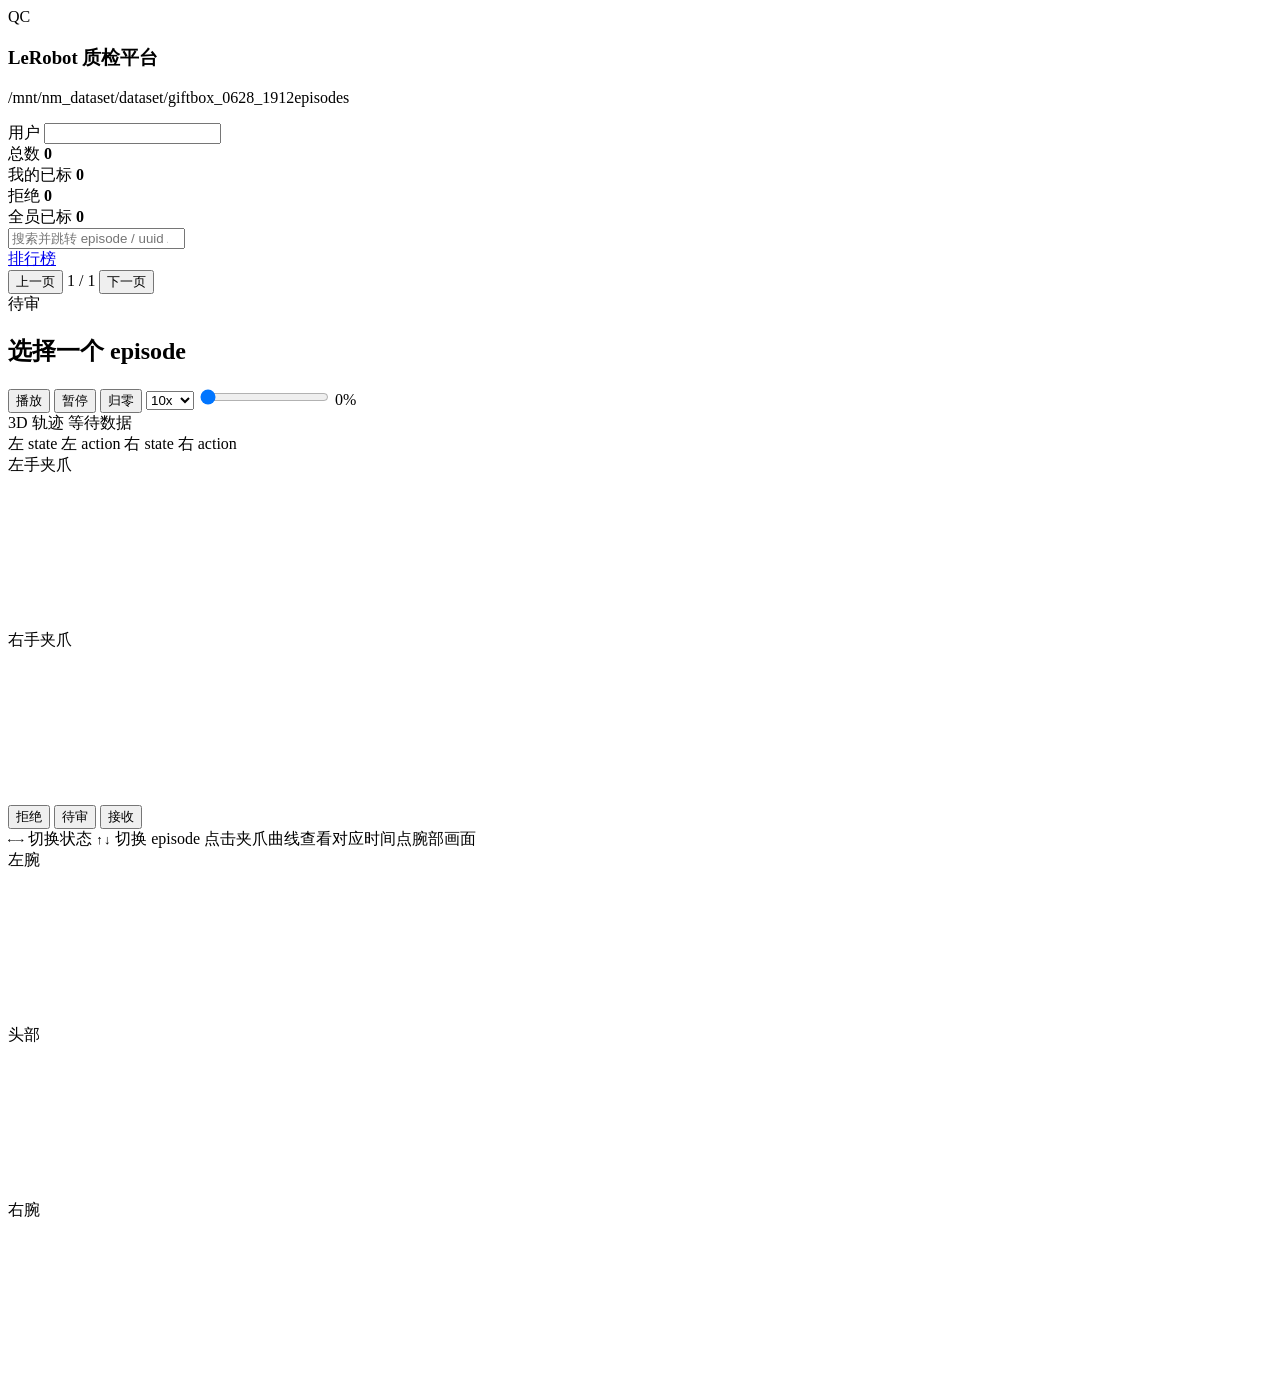
==== web/index.html @ c239a9e0 "fix: keep aggregate summary counts stable" ====
<!doctype html>
<html lang="zh-CN">
  <head>
    <meta charset="utf-8" />
    <meta name="viewport" content="width=device-width, initial-scale=1" />
    <title>LeRobot 质检平台</title>
    <link rel="icon" href="data:," />
    <link rel="stylesheet" href="/styles.css?v=20260704-phone-video-fit" />
    <script type="module" src="/app.js?v=20260807-multi-dataset-summary-fix"></script>
  </head>
  <body>
    <div class="app-shell">
      <aside class="left-ui">
        <section class="brand">
          <div class="brand-mark">QC</div>
          <div>
            <h1>LeRobot 质检平台</h1>
            <p id="datasetSubtitle">/mnt/nm_dataset/dataset/giftbox_0628_1912episodes</p>
          </div>
        </section>

        <section class="control-panel">
          <label>
            <span>用户</span>
            <input id="userInput" type="text" spellcheck="false" />
          </label>
        </section>

        <section class="summary-panel">
          <div>
            <span class="metric-label">总数</span>
            <strong id="totalCount">0</strong>
          </div>
          <div>
            <span class="metric-label">我的已标</span>
            <strong id="markedCount">0</strong>
          </div>
          <div>
            <span class="metric-label">拒绝</span>
            <strong id="rejectCount">0</strong>
          </div>
          <div>
            <span class="metric-label">全员已标</span>
            <strong id="allMarkedCount">0</strong>
          </div>
          <div class="progress">
            <span id="progressBar"></span>
          </div>
        </section>

        <section class="filter-panel">
          <input id="searchInput" type="search" placeholder="搜索并跳转 episode / uuid / 任务" />
        </section>

        <section class="shortcut-panel">
          <a class="sidebar-link" href="/rank" data-context-link="/rank">排行榜</a>
        </section>

        <div id="episodeList" class="episode-list" tabindex="-1"></div>

        <section class="pager">
          <button id="prevPageButton" type="button">上一页</button>
          <span id="pageInfo">1 / 1</span>
          <button id="nextPageButton" type="button">下一页</button>
        </section>

      </aside>

      <main class="visual-workspace">
        <section class="workspace-header">
          <div>
            <span id="currentStatus" class="status-pill pending">待审</span>
            <h2 id="episodeTitle">选择一个 episode</h2>
            <p id="episodeMeta"></p>
          </div>
          <div class="video-toolbar">
            <button id="playAllButton" type="button">播放</button>
            <button id="pauseAllButton" type="button">暂停</button>
            <button id="restartAllButton" type="button">归零</button>
            <select id="speedSelect">
              <option value="0.5">0.5x</option>
              <option value="1">1x</option>
              <option value="1.5">1.5x</option>
              <option value="2">2x</option>
              <option value="3">3x</option>
              <option value="5">5x</option>
              <option value="10" selected>10x</option>
            </select>
            <label class="progress-control">
              <input id="videoProgress" type="range" min="0" max="1000" value="0" />
              <span id="videoTime">0%</span>
            </label>
          </div>
        </section>

        <section class="ups">
          <section class="trajectory-panel">
            <header>
              <span>3D 轨迹</span>
              <span id="trajectoryState">等待数据</span>
            </header>
            <div id="trajectoryCanvas" class="trajectory-plot"></div>
            <div class="trajectory-legend">
              <span class="legend-left-state">左 state</span>
              <span class="legend-left-action">左 action</span>
              <span class="legend-right-state">右 state</span>
              <span class="legend-right-action">右 action</span>
            </div>
          </section>

          <section class="grippers">
            <article class="canvas-panel curve-panel">
              <header><span>左手夹爪</span></header>
              <canvas id="leftGripperCanvas"></canvas>
            </article>
            <article class="canvas-panel curve-panel">
              <header><span>右手夹爪</span></header>
              <canvas id="rightGripperCanvas"></canvas>
            </article>
          </section>
        </section>

        <section class="review-panel">
          <div class="status-actions">
            <button id="rejectButton" class="reject-action" type="button">拒绝</button>
            <button id="pendingButton" class="pending-action" type="button">待审</button>
            <button id="acceptButton" class="accept-action" type="button">接收</button>
          </div>
          <div class="keyboard-help" aria-label="键盘控制提示">
            <span><kbd>←</kbd><kbd>→</kbd> 切换状态</span>
            <span><kbd>↑</kbd><kbd>↓</kbd> 切换 episode</span>
            <span>点击夹爪曲线查看对应时间点腕部画面</span>
          </div>
        </section>

        <section class="video-stream">
          <div class="video-stream-inner">
            <article class="quick-video-card">
              <header>左腕</header>
              <video id="quickVideoLeft" class="video-canvas quick-video" muted playsinline loop preload="metadata"></video>
            </article>
            <article class="quick-video-card">
              <header>头部</header>
              <video id="quickVideoHead" class="video-canvas quick-video" muted playsinline loop preload="metadata"></video>
            </article>
            <article class="quick-video-card">
              <header>右腕</header>
              <video id="quickVideoRight" class="video-canvas quick-video" muted playsinline loop preload="metadata"></video>
            </article>
          </div>
        </section>
      </main>
    </div>

    <div id="videoModal" class="video-modal" hidden>
      <section class="video-dialog" role="dialog" aria-modal="true" aria-labelledby="modalVideoTitle">
        <header>
          <h3 id="modalVideoTitle">腕部视频</h3>
          <button id="closeVideoModalButton" type="button" aria-label="关闭">×</button>
        </header>
        <video id="modalVideo" muted playsinline loop></video>
        <div class="modal-video-toolbar">
          <button id="modalPlayPauseButton" type="button">暂停</button>
          <input id="modalVideoProgress" type="range" min="0" max="1000" value="0" />
          <span id="modalVideoTime">0:00 / 0:00</span>
        </div>
      </section>
    </div>

    <div id="rejectOverlay" class="reject-overlay" aria-hidden="true" hidden>
      <div class="reject-slash"></div>
      <div class="reject-card">
        <span class="reject-kicker">KILLED</span>
        <strong id="rejectCollectorName">未知采集人</strong>
      </div>
    </div>

    <div id="reviveOverlay" class="revive-overlay" aria-hidden="true" hidden>
      <div class="revive-flash"></div>
      <div class="revive-ring"></div>
      <img id="reviveTotemAsset" class="revive-totem-asset" src="/dev-assets/minecraft/totem_of_undying.png" alt="" aria-hidden="true" />
      <div class="revive-totem" aria-hidden="true">
        <span class="revive-totem-head"></span>
        <span class="revive-totem-eye revive-totem-eye-left"></span>
        <span class="revive-totem-eye revive-totem-eye-right"></span>
        <span class="revive-totem-body"></span>
        <span class="revive-totem-arm revive-totem-arm-left"></span>
        <span class="revive-totem-arm revive-totem-arm-right"></span>
        <span class="revive-totem-gem"></span>
      </div>
      <div class="revive-particles" aria-hidden="true">
        <span style="--x:-44vw; --y:-34vh; --d:0ms;"></span>
        <span style="--x:-32vw; --y:24vh; --d:45ms;"></span>
        <span style="--x:-24vw; --y:-18vh; --d:95ms;"></span>
        <span style="--x:-14vw; --y:34vh; --d:135ms;"></span>
        <span style="--x:-6vw; --y:-42vh; --d:15ms;"></span>
        <span style="--x:8vw; --y:32vh; --d:80ms;"></span>
        <span style="--x:18vw; --y:-28vh; --d:120ms;"></span>
        <span style="--x:28vw; --y:20vh; --d:35ms;"></span>
        <span style="--x:38vw; --y:-14vh; --d:100ms;"></span>
        <span style="--x:48vw; --y:36vh; --d:160ms;"></span>
        <span style="--x:-50vw; --y:4vh; --d:70ms;"></span>
        <span style="--x:52vw; --y:-38vh; --d:55ms;"></span>
      </div>
      <div class="revive-collector-card">
        <span class="revive-collector-kicker">REVIVED</span>
        <strong id="reviveCollectorName">未知采集人</strong>
      </div>
    </div>

    <div id="hiddenVideos" hidden></div>
  </body>
</html>
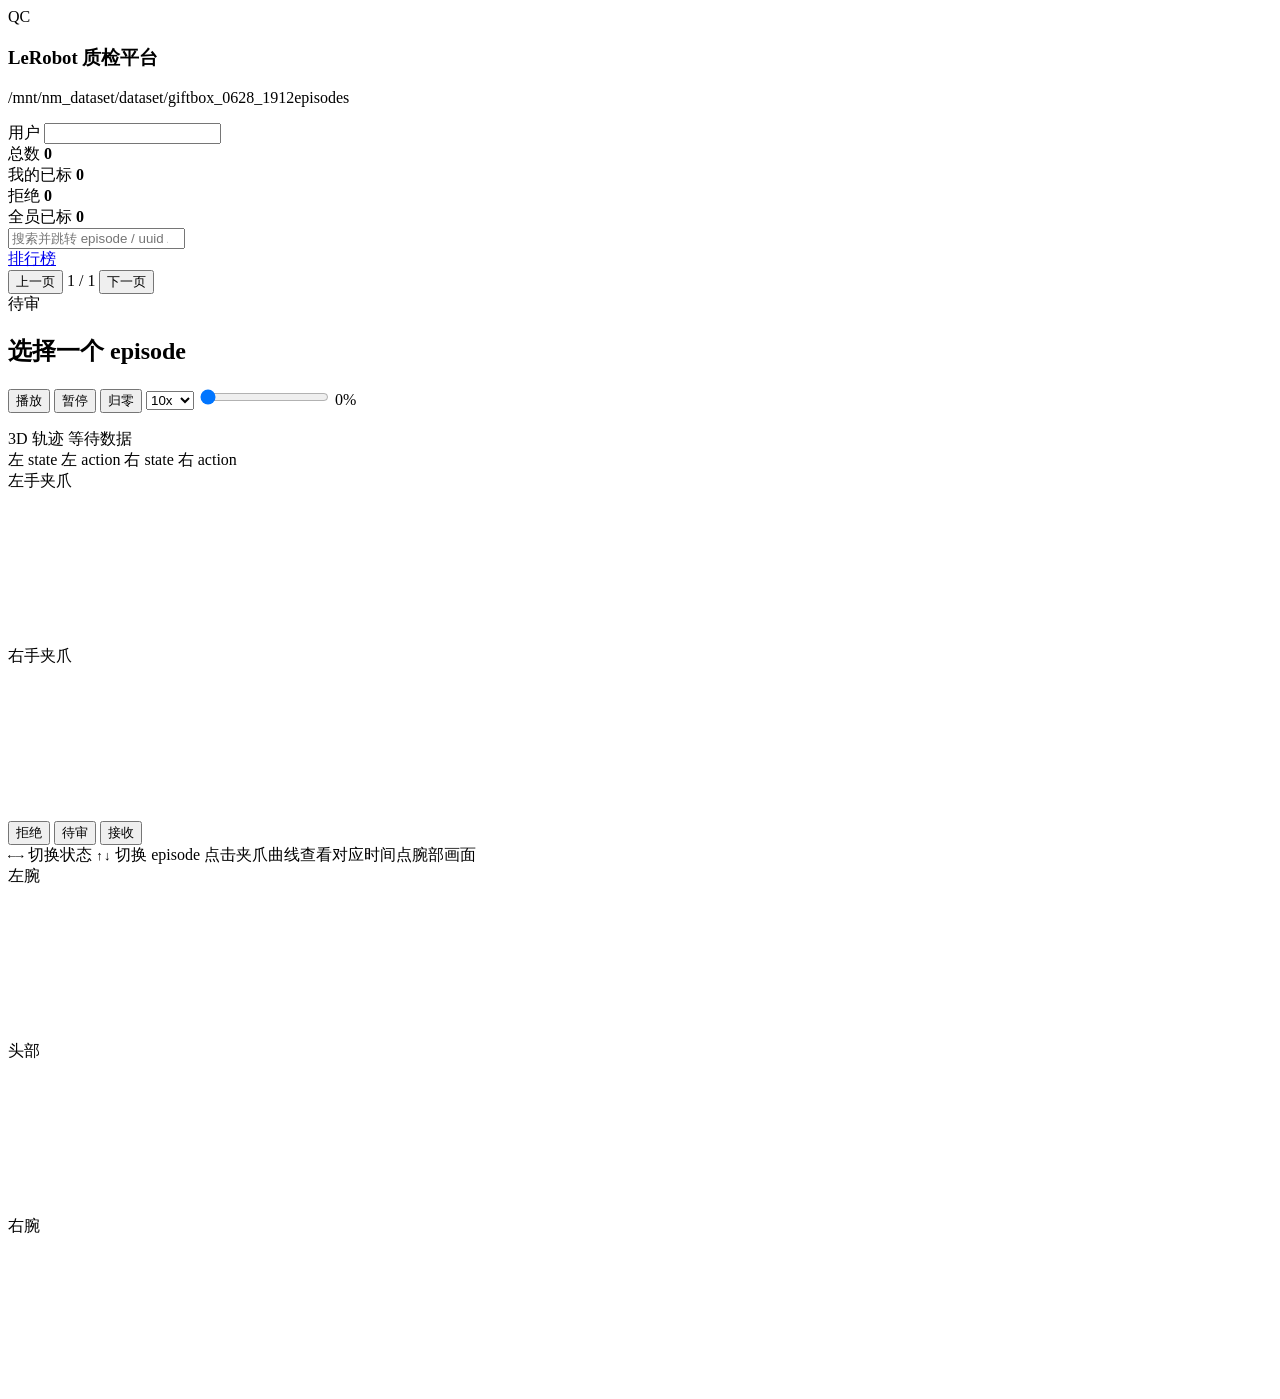
==== commit b5000b84: "fix: widen episode description header" ====
--- a/web/index.html
+++ b/web/index.html
@@ -5,7 +5,7 @@
     <meta name="viewport" content="width=device-width, initial-scale=1" />
     <title>LeRobot 质检平台</title>
     <link rel="icon" href="data:," />
-    <link rel="stylesheet" href="/styles.css?v=20260704-phone-video-fit" />
+    <link rel="stylesheet" href="/styles.css?v=20260807-header-meta-layout" />
     <script type="module" src="/app.js?v=20260807-multi-dataset-summary-fix"></script>
   </head>
   <body>
@@ -71,7 +71,6 @@
           <div>
             <span id="currentStatus" class="status-pill pending">待审</span>
             <h2 id="episodeTitle">选择一个 episode</h2>
-            <p id="episodeMeta"></p>
           </div>
           <div class="video-toolbar">
             <button id="playAllButton" type="button">播放</button>
@@ -91,6 +90,7 @@
               <span id="videoTime">0%</span>
             </label>
           </div>
+          <p id="episodeMeta"></p>
         </section>
 
         <section class="ups">
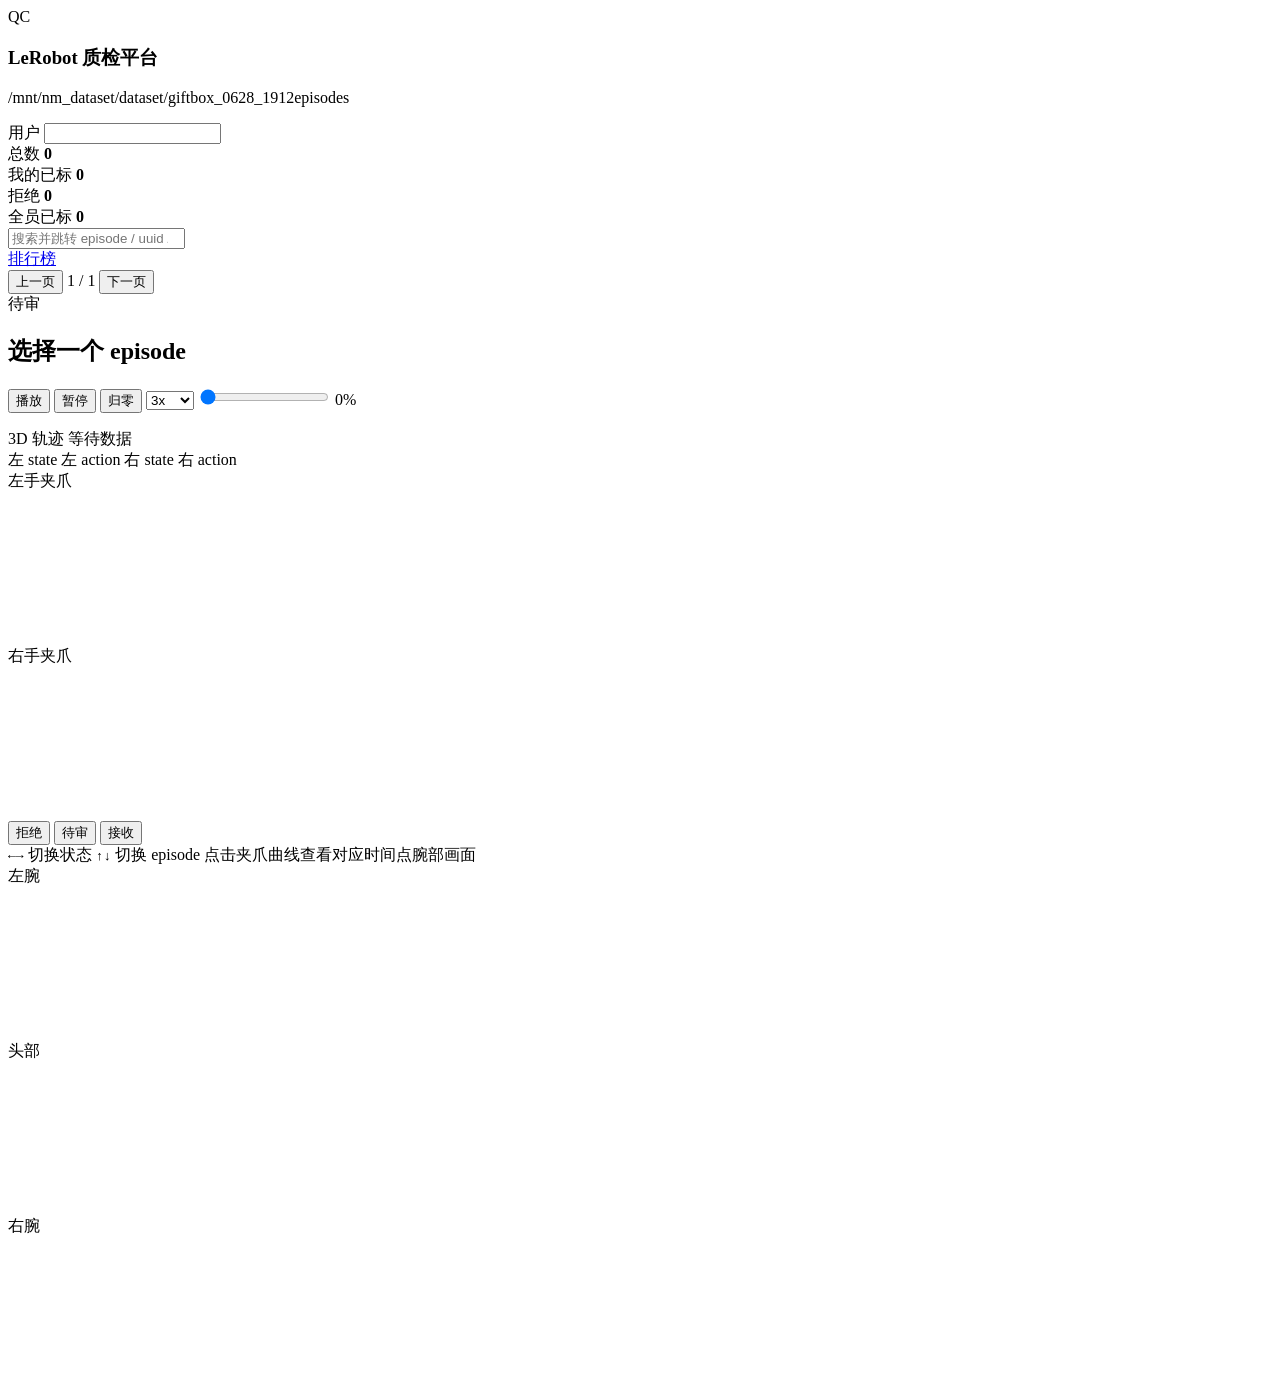
==== commit 7317e4be: "fix: set default playback speed to 3x" ====
--- a/web/index.html
+++ b/web/index.html
@@ -6,7 +6,7 @@
     <title>LeRobot 质检平台</title>
     <link rel="icon" href="data:," />
     <link rel="stylesheet" href="/styles.css?v=20260807-header-meta-layout" />
-    <script type="module" src="/app.js?v=20260807-multi-dataset-summary-fix"></script>
+    <script type="module" src="/app.js?v=20260807-default-speed-3x"></script>
   </head>
   <body>
     <div class="app-shell">
@@ -81,9 +81,9 @@
               <option value="1">1x</option>
               <option value="1.5">1.5x</option>
               <option value="2">2x</option>
-              <option value="3">3x</option>
+              <option value="3" selected>3x</option>
               <option value="5">5x</option>
-              <option value="10" selected>10x</option>
+              <option value="10">10x</option>
             </select>
             <label class="progress-control">
               <input id="videoProgress" type="range" min="0" max="1000" value="0" />
